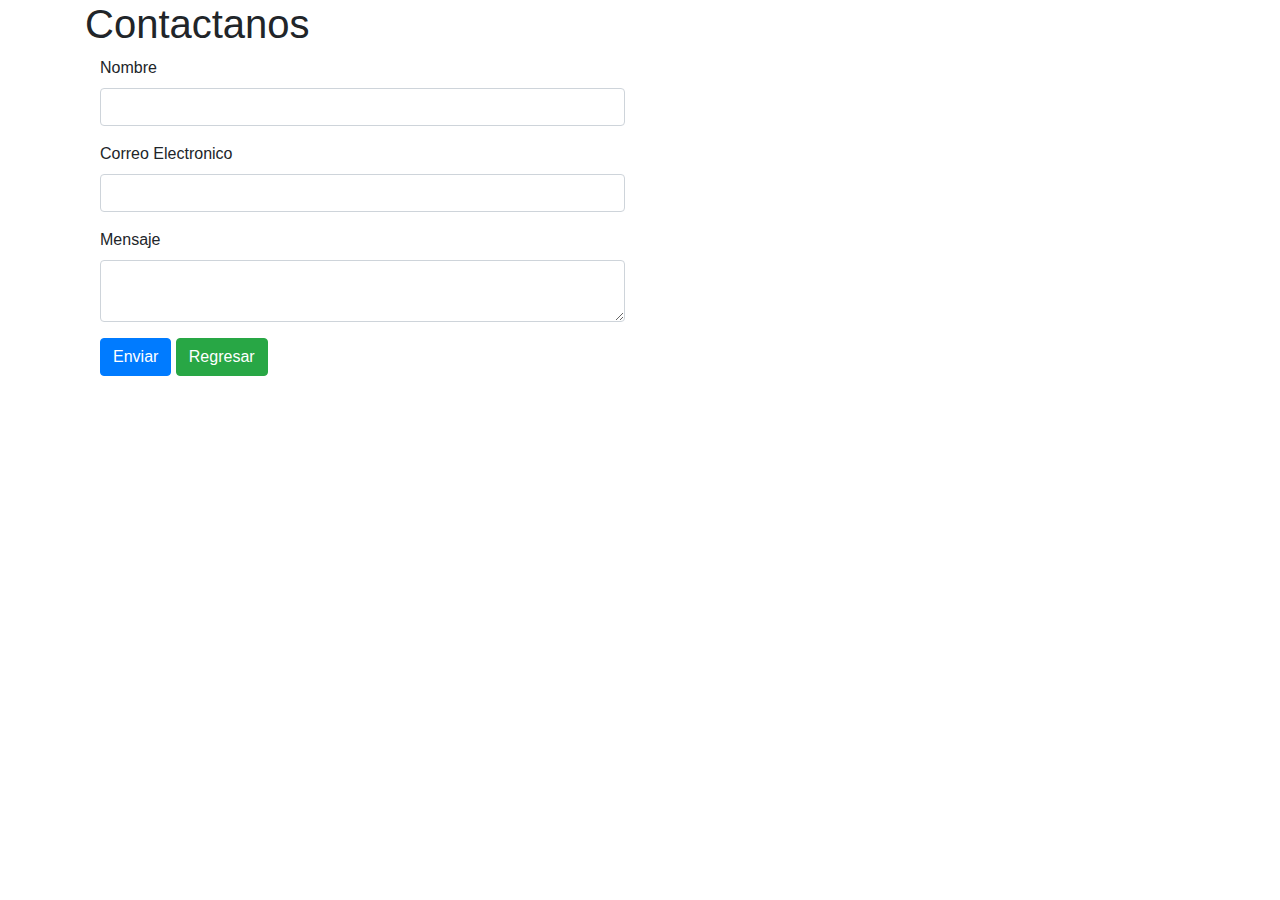
==== contacto.html @ af8ccd38 "It was implemented bootstrap responsive design was added to index and contact" ====
<!DOCTYPE html>
<html lang="es">
	<head>
		<meta charset="UTF-8">
		<meta name="viewport" content="width=device-width, initial-scale=1.0">
		<title>Contacto</title>
		<link rel="stylesheet" href="animate.css">
		<link rel="stylesheet" href="css/bootstrap.min.css">
		<link rel="stylesheet" href="animate.css">
	</head>
	<body>
		<div class="container">
			<h1>Contactanos</h1>
			<div class="col-12 col-lg-6">
				<form method="post" action="guarda_contacto.php" autocomplete="off">
					<div class="form-group">
				  		<label for="nombre">Nombre</label>
				  		<input type="text" class="form-control" id="nombre" name = "nombre">
					</div>
					<div class="form-group">
				  		<label for="correo">Correo Electronico</label>
				  		<input type="email" class="form-control" id="correo" name = "correo">
					</div>
					<div class="form-group">
				  		<label for="mensaje">Mensaje</label>
				  		<textarea class="form-control" id="mensaje" name = "mensaje"></textarea>
					</div>

					<button id="enviar" name="enviar" class = "btn btn-primary">Enviar</button>
					<a href="index.html" class = "btn btn-success">Regresar</a>
				</form>
			</div>
		</div>

		<script src="https://code.jquery.com/jquery-3.5.1.slim.min.js"></script>
		<script src="js/bootstrap.bundle.min.js"></script>
		
	</body>
</html>
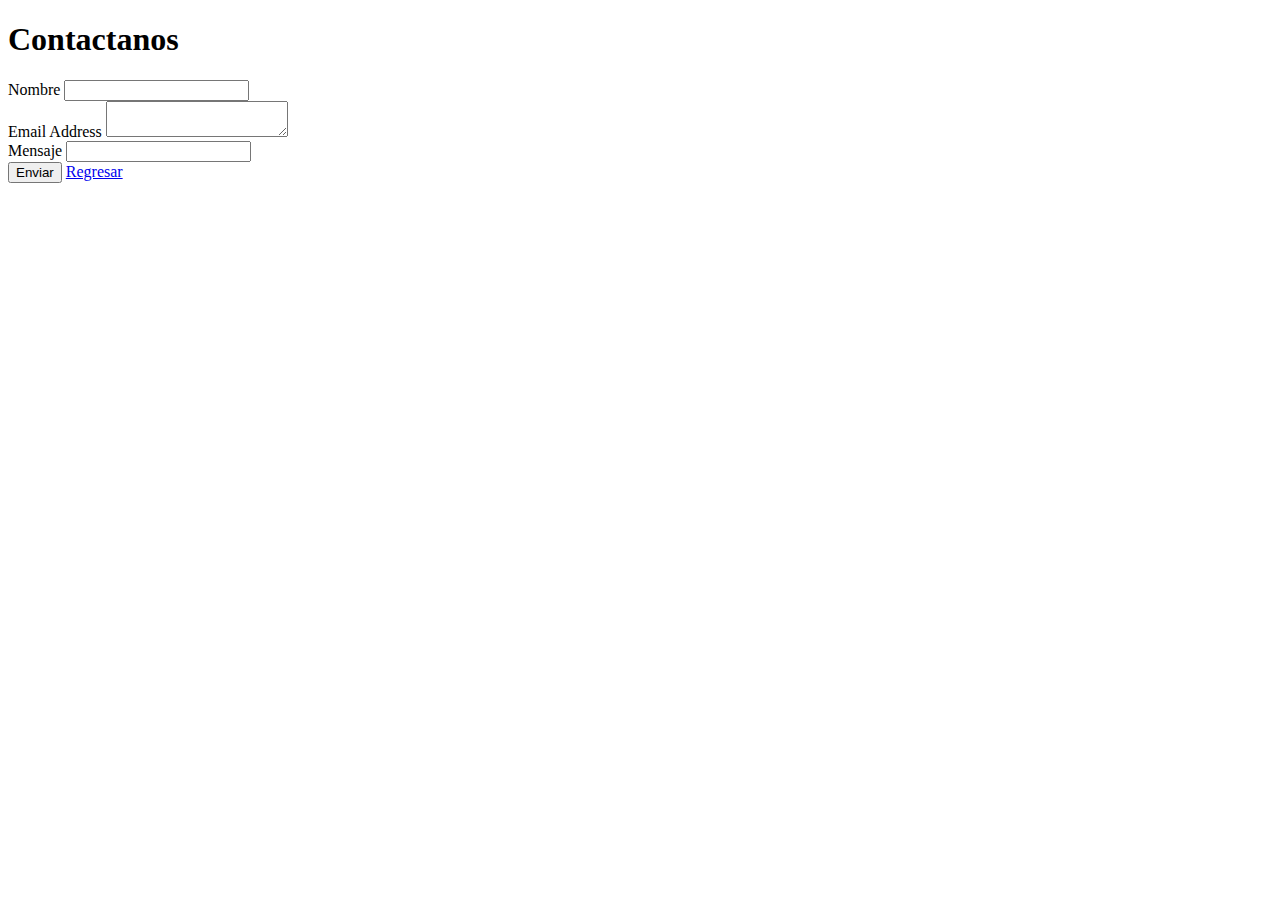
==== commit 9700f4ae: "cambios en el index.html se añade bootstrap" ====
--- a/contacto.html
+++ b/contacto.html
@@ -4,36 +4,37 @@
 		<meta charset="UTF-8">
 		<meta name="viewport" content="width=device-width, initial-scale=1.0">
 		<title>Contacto</title>
-		<link rel="stylesheet" href="animate.css">
-		<link rel="stylesheet" href="css/bootstrap.min.css">
-		<link rel="stylesheet" href="animate.css">
+		<link href="https://cdn.jsdelivr.net/npm/bootstrap@5.3.0-alpha1/dist/css/bootstrap.min.css" rel="stylesheet" integrity="sha384-GLhlTQ8iRABdZLl6O3oVMWSktQOp6b7In1Zl3/Jr59b6EGGoI1aFkw7cmDA6j6gD" crossorigin="anonymous">
+		
 	</head>
 	<body>
 		<div class="container">
-			<h1>Contactanos</h1>
-			<div class="col-12 col-lg-6">
-				<form method="post" action="guarda_contacto.php" autocomplete="off">
-					<div class="form-group">
-				  		<label for="nombre">Nombre</label>
-				  		<input type="text" class="form-control" id="nombre" name = "nombre">
-					</div>
-					<div class="form-group">
-				  		<label for="correo">Correo Electronico</label>
-				  		<input type="email" class="form-control" id="correo" name = "correo">
-					</div>
-					<div class="form-group">
-				  		<label for="mensaje">Mensaje</label>
-				  		<textarea class="form-control" id="mensaje" name = "mensaje"></textarea>
-					</div>
-
-					<button id="enviar" name="enviar" class = "btn btn-primary">Enviar</button>
-					<a href="index.html" class = "btn btn-success">Regresar</a>
-				</form>
+		
+		<h1>Contactanos</h1>
+		<div class="col-12 col-lg-6"
+		<form method="post" action="guarda_contacto.php" autocomplete="off">
+			<div class="mb-3">
+			  <label for="nombre" class="form-label">Nombre</label>
+			  <input type="text" class="form-control" id="nombre" name="nombre">
 			</div>
-		</div>
-
-		<script src="https://code.jquery.com/jquery-3.5.1.slim.min.js"></script>
-		<script src="js/bootstrap.bundle.min.js"></script>
+			<div class="mb-3">
+				<label for="email-adreess" class="form-label">Email Address</label>
+				<textarea class="form-control" id="email" name="email"></textarea>
+			  </div>
+			  <div class="mb-3">
+				<label for="mensaje" class="form-label">Mensaje</label>
+				<input type="text" class="form-control" id="mensaje" name="mensaje">
+			  </div>
+			  <button id="enviar" name="enviar" class="btn btn-primary">Enviar</button>
+			  <a href="index.html" class="btn btn-success">Regresar</a>
+			  
+		</form>
+		
+			
+		</div>	
+		
+		<script src="https://cdn.jsdelivr.net/npm/bootstrap@5.3.0-alpha1/dist/js/bootstrap.bundle.min.js" integrity="sha384-w76AqPfDkMBDXo30jS1Sgez6pr3x5MlQ1ZAGC+nuZB+EYdgRZgiwxhTBTkF7CXvN" crossorigin="anonymous"></script>
+		
 		
 	</body>
 </html>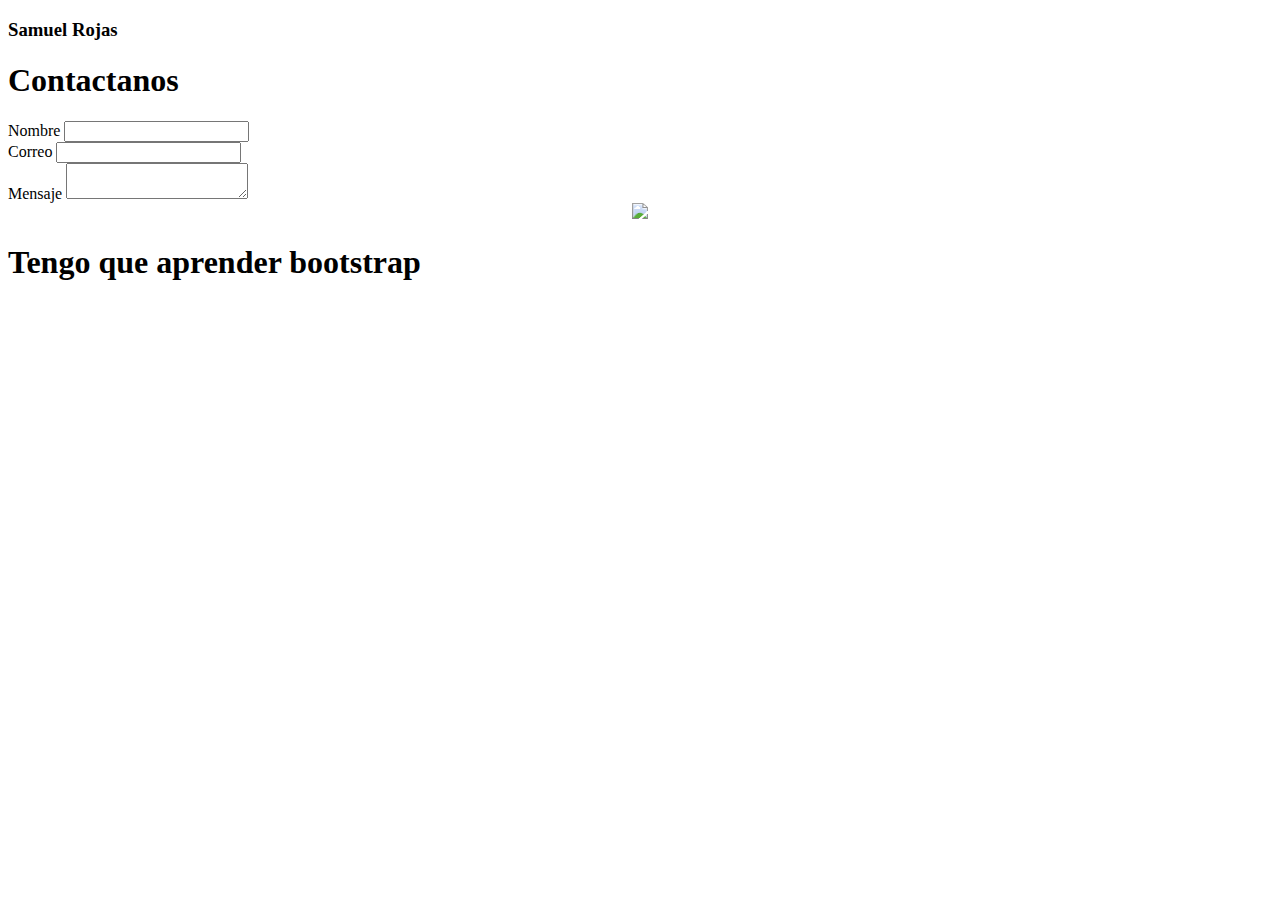
==== commit ff3eb68d: "Merge pull request #6 from SammRojas/diseño" ====
--- a/contacto.html
+++ b/contacto.html
@@ -1,40 +1,49 @@
 <!DOCTYPE html>
 <html lang="es">
+
 	<head>
 		<meta charset="UTF-8">
 		<meta name="viewport" content="width=device-width, initial-scale=1.0">
+		<link rel="stylesheet" href="https://cdn.jsdelivr.net/npm/bootstrap@4.6.0/dist/css/bootstrap.min.css" integrity="sha384-B0vP5xmATw1+K9KRQjQERJvTumQW0nPEzvF6L/Z6nronJ3oUOFUFpCjEUQouq2+l" crossorigin="anonymous">
 		<title>Contacto</title>
-		<link href="https://cdn.jsdelivr.net/npm/bootstrap@5.3.0-alpha1/dist/css/bootstrap.min.css" rel="stylesheet" integrity="sha384-GLhlTQ8iRABdZLl6O3oVMWSktQOp6b7In1Zl3/Jr59b6EGGoI1aFkw7cmDA6j6gD" crossorigin="anonymous">
-		
 	</head>
 	<body>
+		<h3>Samuel Rojas</h3>
 		<div class="container">
 		
 		<h1>Contactanos</h1>
-		<div class="col-12 col-lg-6"
+<div class="col-12 col-lg-6">
+
 		<form method="post" action="guarda_contacto.php" autocomplete="off">
-			<div class="mb-3">
-			  <label for="nombre" class="form-label">Nombre</label>
-			  <input type="text" class="form-control" id="nombre" name="nombre">
+			<div class="form-group">
+			  <label for="nombre">Nombre</label>
+			  <input type="text" class="form-control" id="nombre" aria-describedby="emailHelp" name="nombre">
+			</div>  
+			
+			<div class="form-group">
+				<label for="correo">Correo</label>
+				<input type="email" class="form-control" id="correo" aria-describedby="emailHelp" name="correo">
 			</div>
-			<div class="mb-3">
-				<label for="email-adreess" class="form-label">Email Address</label>
-				<textarea class="form-control" id="email" name="email"></textarea>
-			  </div>
-			  <div class="mb-3">
-				<label for="mensaje" class="form-label">Mensaje</label>
-				<input type="text" class="form-control" id="mensaje" name="mensaje">
-			  </div>
-			  <button id="enviar" name="enviar" class="btn btn-primary">Enviar</button>
-			  <a href="index.html" class="btn btn-success">Regresar</a>
-			  
-		</form>
-		
+
+			<div class="form-group">
+				<label for="mensaje">Mensaje</label>
+				<textarea class="form-control" id="mensaje" aria-describedby="emailHelp" name="mensaje"></textarea>
+			</div>
+	</div>
+<div class="row">
+		<center><img src="https://pbs.twimg.com/profile_images/505746766692491264/voyZwWhn_400x400.png" width="50%"></img></center>
+	</div>
 			
-		</div>	
-		
-		<script src="https://cdn.jsdelivr.net/npm/bootstrap@5.3.0-alpha1/dist/js/bootstrap.bundle.min.js" integrity="sha384-w76AqPfDkMBDXo30jS1Sgez6pr3x5MlQ1ZAGC+nuZB+EYdgRZgiwxhTBTkF7CXvN" crossorigin="anonymous"></script>
-		
-		
+	</div>
+
+	<div>
+		<h1>
+			Tengo que aprender bootstrap
+		</h1>
+	</div>
+		<script src="https://code.jquery.com/jquery-3.5.1.slim.min.js" integrity="sha384-DfXdz2htPH0lsSSs5nCTpuj/zy4C+OGpamoFVy38MVBnE+IbbVYUew+OrCXaRkfj" crossorigin="anonymous"></script>
+		<script src="https://cdn.jsdelivr.net/npm/bootstrap@4.6.0/dist/js/bootstrap.bundle.min.js" integrity="sha384-Piv4xVNRyMGpqkS2by6br4gNJ7DXjqk09RmUpJ8jgGtD7zP9yug3goQfGII0yAns" crossorigin="anonymous"></script>
+
 	</body>
-</html>+
+</html>
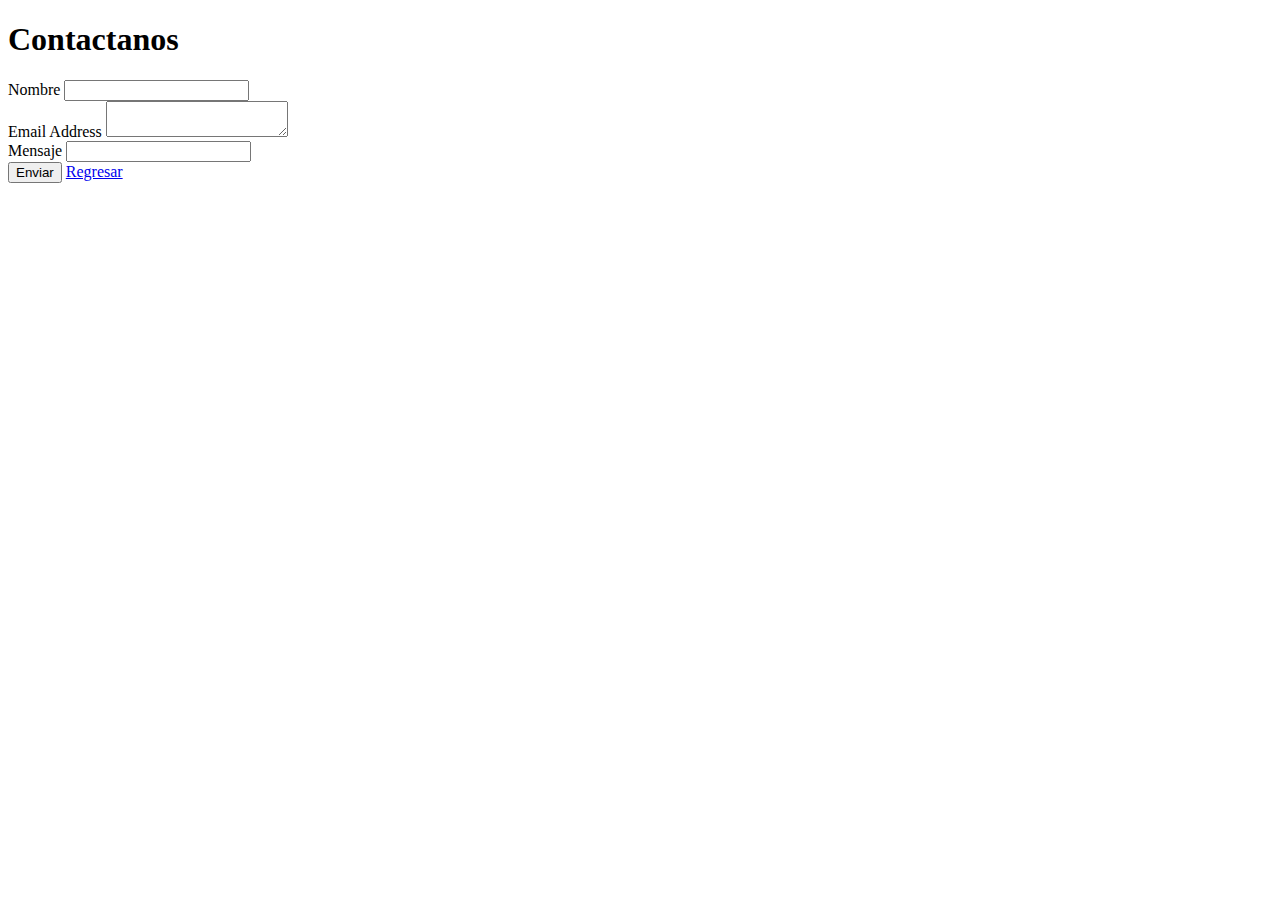
==== commit 1a510d7c: "Se implementa bootstrap Se agrega diseño responsivo a index y contacto" ====
--- a/contacto.html
+++ b/contacto.html
@@ -1,49 +1,40 @@
 <!DOCTYPE html>
 <html lang="es">
-
 	<head>
 		<meta charset="UTF-8">
 		<meta name="viewport" content="width=device-width, initial-scale=1.0">
-		<link rel="stylesheet" href="https://cdn.jsdelivr.net/npm/bootstrap@4.6.0/dist/css/bootstrap.min.css" integrity="sha384-B0vP5xmATw1+K9KRQjQERJvTumQW0nPEzvF6L/Z6nronJ3oUOFUFpCjEUQouq2+l" crossorigin="anonymous">
-		<title>Contacto</title>
+		<title>Contactanos</title>
+		<link href="https://cdn.jsdelivr.net/npm/bootstrap@5.3.0-alpha1/dist/css/bootstrap.min.css" rel="stylesheet" integrity="sha384-GLhlTQ8iRABdZLl6O3oVMWSktQOp6b7In1Zl3/Jr59b6EGGoI1aFkw7cmDA6j6gD" crossorigin="anonymous">
+		
 	</head>
 	<body>
-		<h3>Samuel Rojas</h3>
 		<div class="container">
 		
 		<h1>Contactanos</h1>
-<div class="col-12 col-lg-6">
-
+		<div class="col-12 col-lg-6"
 		<form method="post" action="guarda_contacto.php" autocomplete="off">
-			<div class="form-group">
-			  <label for="nombre">Nombre</label>
-			  <input type="text" class="form-control" id="nombre" aria-describedby="emailHelp" name="nombre">
-			</div>  
+			<div class="mb-3">
+			  <label for="nombre" class="form-label">Nombre</label>
+			  <input type="text" class="form-control" id="nombre" name="nombre">
+			</div>
+			<div class="mb-3">
+				<label for="email-adreess" class="form-label">Email Address</label>
+				<textarea class="form-control" id="email" name="email"></textarea>
+			  </div>
+			  <div class="mb-3">
+				<label for="mensaje" class="form-label">Mensaje</label>
+				<input type="text" class="form-control" id="mensaje" name="mensaje">
+			  </div>
+			  <button id="enviar" name="enviar" class="btn btn-primary">Enviar</button>
+			  <a href="index.html" class="btn btn-success">Regresar</a>
+			  
+		</form>
+		
 			
-			<div class="form-group">
-				<label for="correo">Correo</label>
-				<input type="email" class="form-control" id="correo" aria-describedby="emailHelp" name="correo">
-			</div>
-
-			<div class="form-group">
-				<label for="mensaje">Mensaje</label>
-				<textarea class="form-control" id="mensaje" aria-describedby="emailHelp" name="mensaje"></textarea>
-			</div>
-	</div>
-<div class="row">
-		<center><img src="https://pbs.twimg.com/profile_images/505746766692491264/voyZwWhn_400x400.png" width="50%"></img></center>
-	</div>
-			
-	</div>
-
-	<div>
-		<h1>
-			Tengo que aprender bootstrap
-		</h1>
-	</div>
-		<script src="https://code.jquery.com/jquery-3.5.1.slim.min.js" integrity="sha384-DfXdz2htPH0lsSSs5nCTpuj/zy4C+OGpamoFVy38MVBnE+IbbVYUew+OrCXaRkfj" crossorigin="anonymous"></script>
-		<script src="https://cdn.jsdelivr.net/npm/bootstrap@4.6.0/dist/js/bootstrap.bundle.min.js" integrity="sha384-Piv4xVNRyMGpqkS2by6br4gNJ7DXjqk09RmUpJ8jgGtD7zP9yug3goQfGII0yAns" crossorigin="anonymous"></script>
-
+		</div>	
+		
+		<script src="https://cdn.jsdelivr.net/npm/bootstrap@5.3.0-alpha1/dist/js/bootstrap.bundle.min.js" integrity="sha384-w76AqPfDkMBDXo30jS1Sgez6pr3x5MlQ1ZAGC+nuZB+EYdgRZgiwxhTBTkF7CXvN" crossorigin="anonymous"></script>
+		
+		
 	</body>
-
-</html>
+</html>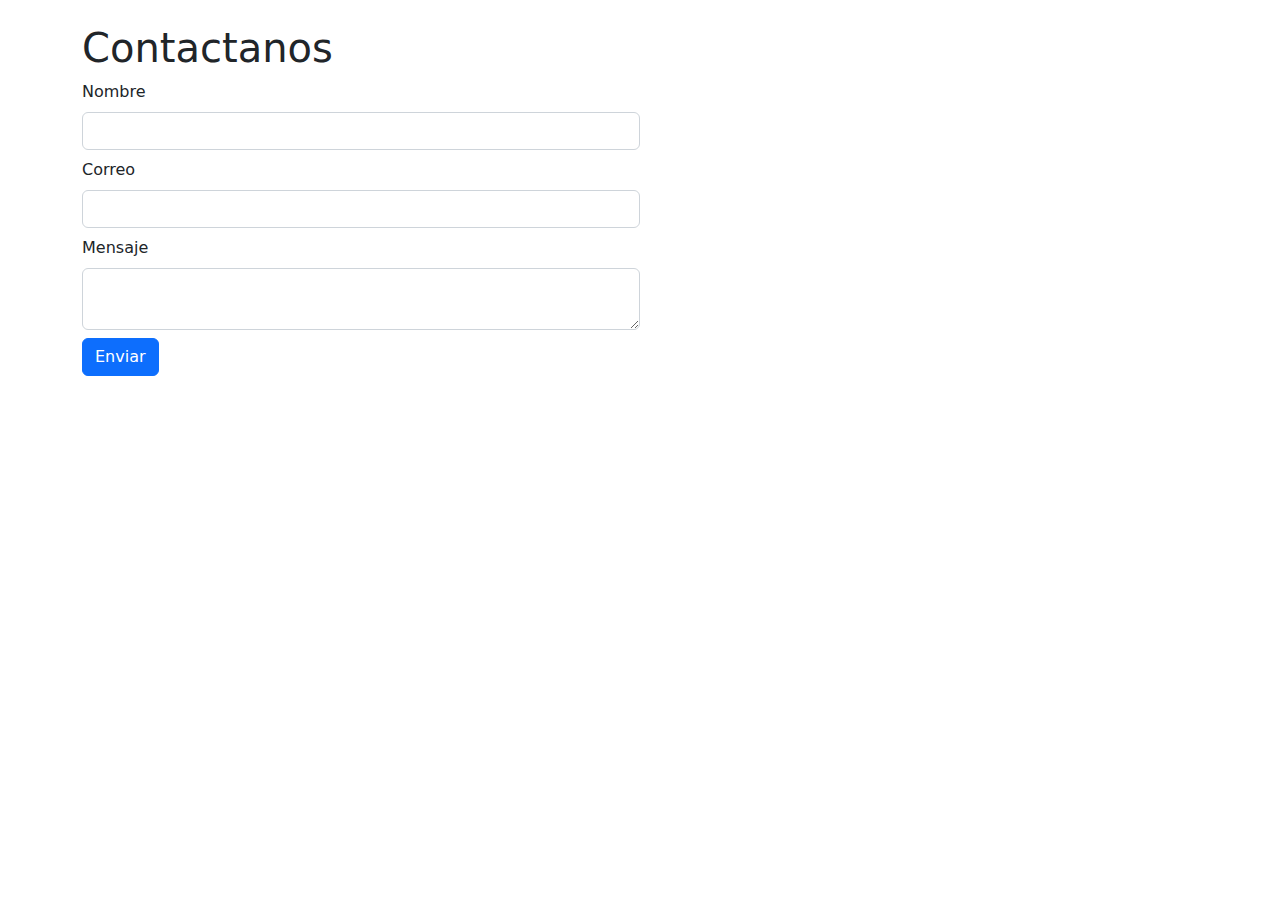
==== commit b42897bc: "Actualización Bootstrap v5.2.3" ====
--- a/contacto.html
+++ b/contacto.html
@@ -1,40 +1,42 @@
 <!DOCTYPE html>
 <html lang="es">
-	<head>
-		<meta charset="UTF-8">
-		<meta name="viewport" content="width=device-width, initial-scale=1.0">
-		<title>Contactanos</title>
-		<link href="https://cdn.jsdelivr.net/npm/bootstrap@5.3.0-alpha1/dist/css/bootstrap.min.css" rel="stylesheet" integrity="sha384-GLhlTQ8iRABdZLl6O3oVMWSktQOp6b7In1Zl3/Jr59b6EGGoI1aFkw7cmDA6j6gD" crossorigin="anonymous">
-		
-	</head>
-	<body>
-		<div class="container">
-		
+
+<head>
+	<meta charset="UTF-8">
+	<meta name="viewport" content="width=device-width, initial-scale=1.0">
+	<link rel="stylesheet" href="css/bootstrap.min.css" />
+	<title>Contacto</title>
+</head>
+
+<body>
+	<div class="container py-4">
+
 		<h1>Contactanos</h1>
-		<div class="col-12 col-lg-6"
-		<form method="post" action="guarda_contacto.php" autocomplete="off">
-			<div class="mb-3">
-			  <label for="nombre" class="form-label">Nombre</label>
-			  <input type="text" class="form-control" id="nombre" name="nombre">
-			</div>
-			<div class="mb-3">
-				<label for="email-adreess" class="form-label">Email Address</label>
-				<textarea class="form-control" id="email" name="email"></textarea>
-			  </div>
-			  <div class="mb-3">
-				<label for="mensaje" class="form-label">Mensaje</label>
-				<input type="text" class="form-control" id="mensaje" name="mensaje">
-			  </div>
-			  <button id="enviar" name="enviar" class="btn btn-primary">Enviar</button>
-			  <a href="index.html" class="btn btn-success">Regresar</a>
-			  
-		</form>
-		
-			
-		</div>	
-		
-		<script src="https://cdn.jsdelivr.net/npm/bootstrap@5.3.0-alpha1/dist/js/bootstrap.bundle.min.js" integrity="sha384-w76AqPfDkMBDXo30jS1Sgez6pr3x5MlQ1ZAGC+nuZB+EYdgRZgiwxhTBTkF7CXvN" crossorigin="anonymous"></script>
-		
-		
-	</body>
+		<div class="col-12 col-lg-6">
+
+			<form method="post" action="guarda_contacto.php" autocomplete="off">
+				<div class="mb-2">
+					<label for="nombre" class="form-label">Nombre</label>
+					<input type="text" class="form-control" id="nombre" aria-describedby="emailHelp" name="nombre">
+				</div>
+
+				<div class="mb-2">
+					<label for="correo" class="form-label">Correo</label>
+					<input type="email" class="form-control" id="correo" aria-describedby="emailHelp" name="correo">
+				</div>
+
+				<div class="mb-2">
+					<label for="mensaje" class="form-label">Mensaje</label>
+					<textarea class="form-control" id="mensaje" aria-describedby="emailHelp" name="mensaje"></textarea>
+				</div>
+
+				<button type="submit" class="btn btn-primary">Enviar</button>
+			</form>
+
+		</div>
+	</div>
+
+	<script src="js/bootstrap.bundle.min.js"></script>
+</body>
+
 </html>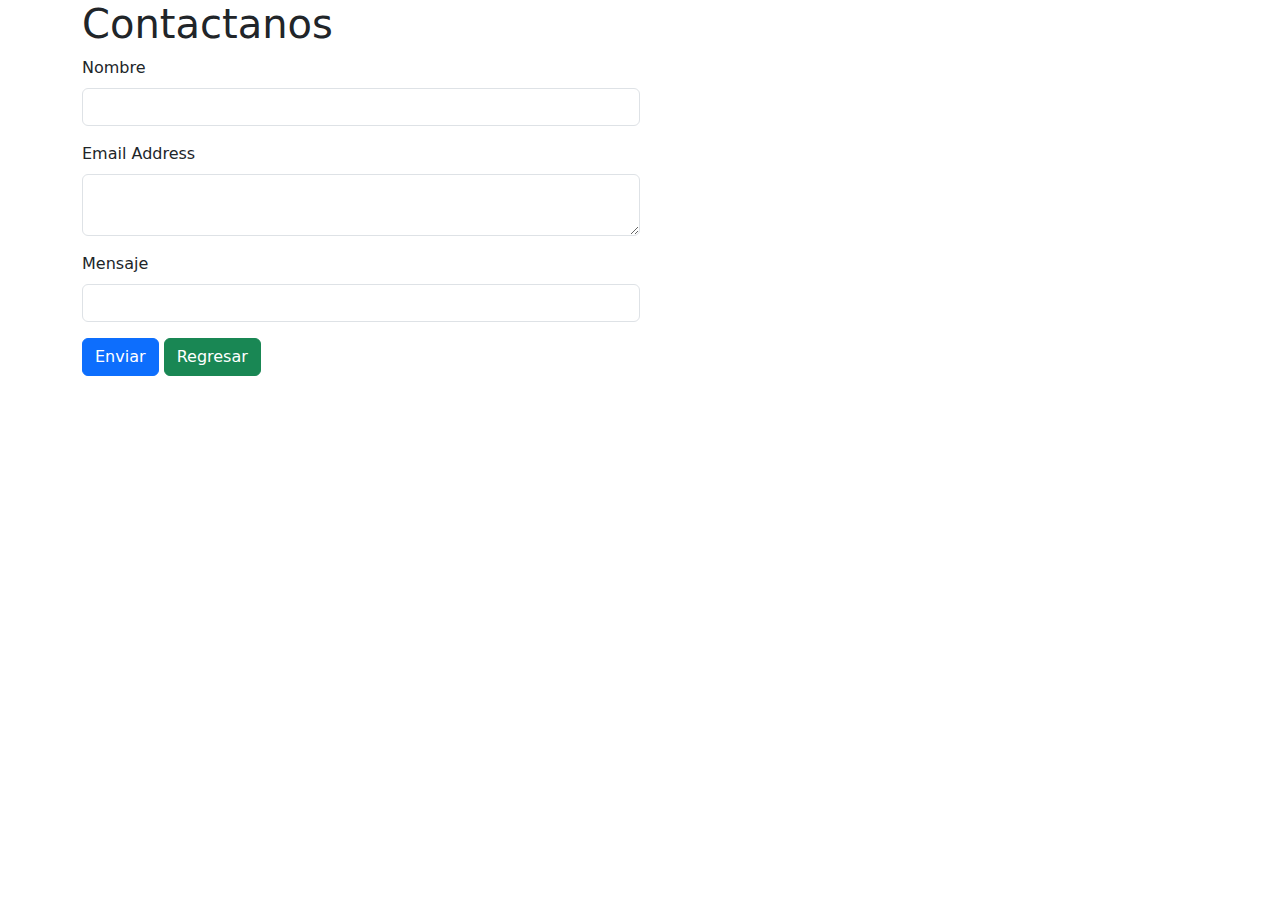
==== commit ee3f01ed: "Merge 9f35253f6144ba0106723bda1e2dbbfbc552a16b into 722399a0aab2cbaace5cf69d2c19b5d56f3e2521" ====
--- a/contacto.html
+++ b/contacto.html
@@ -1,42 +1,41 @@
 <!DOCTYPE html>
 <html lang="es">
-
-<head>
-	<meta charset="UTF-8">
-	<meta name="viewport" content="width=device-width, initial-scale=1.0">
-	<link rel="stylesheet" href="css/bootstrap.min.css" />
-	<title>Contacto</title>
-</head>
-
-<body>
-	<div class="container py-4">
-
+	<head>
+		<meta charset="UTF-8">
+		<meta name="viewport" content="width=device-width, initial-scale=1.0">
+		<title>Contacto</title>
+		<link rel="stylesheet" href="bootstrap-5.3.0-dist/css/bootstrap.min.css">
+		
+	</head>
+	<body>
+		<div class="container">
+		
 		<h1>Contactanos</h1>
-		<div class="col-12 col-lg-6">
-
-			<form method="post" action="guarda_contacto.php" autocomplete="off">
-				<div class="mb-2">
-					<label for="nombre" class="form-label">Nombre</label>
-					<input type="text" class="form-control" id="nombre" aria-describedby="emailHelp" name="nombre">
-				</div>
-
-				<div class="mb-2">
-					<label for="correo" class="form-label">Correo</label>
-					<input type="email" class="form-control" id="correo" aria-describedby="emailHelp" name="correo">
-				</div>
-
-				<div class="mb-2">
-					<label for="mensaje" class="form-label">Mensaje</label>
-					<textarea class="form-control" id="mensaje" aria-describedby="emailHelp" name="mensaje"></textarea>
-				</div>
-
-				<button type="submit" class="btn btn-primary">Enviar</button>
-			</form>
-
-		</div>
-	</div>
-
-	<script src="js/bootstrap.bundle.min.js"></script>
-</body>
-
+		<div class="col-12 col-lg-6"
+		<form method="post" action="guarda_contacto.php" autocomplete="off">
+			<div class="mb-3">
+			  <label for="nombre" class="form-label">Nombre</label>
+			  <input type="text" class="form-control" id="nombre" name="nombre">
+			</div>
+			<div class="mb-3">
+				<label for="email-adreess" class="form-label">Email Address</label>
+				<textarea class="form-control" id="email" name="email"></textarea>
+			  </div>
+			  <div class="mb-3">
+				<label for="mensaje" class="form-label">Mensaje</label>
+				<input type="text" class="form-control" id="mensaje" name="mensaje">
+			  </div>
+			  <button id="enviar" name="enviar" class="btn btn-primary">Enviar</button>
+			  <a href="index.html" class="btn btn-success">Regresar</a>
+			  
+		</form>
+		
+			
+		</div>	
+		
+		<script src="bootstrap-5.3.0-dist/js/jquery.slim.min.js"></script>
+		<script src="bootstrap-5.3.0-dist/js/bootstrap.bundle.min.js"></script>
+		
+		
+	</body>
 </html>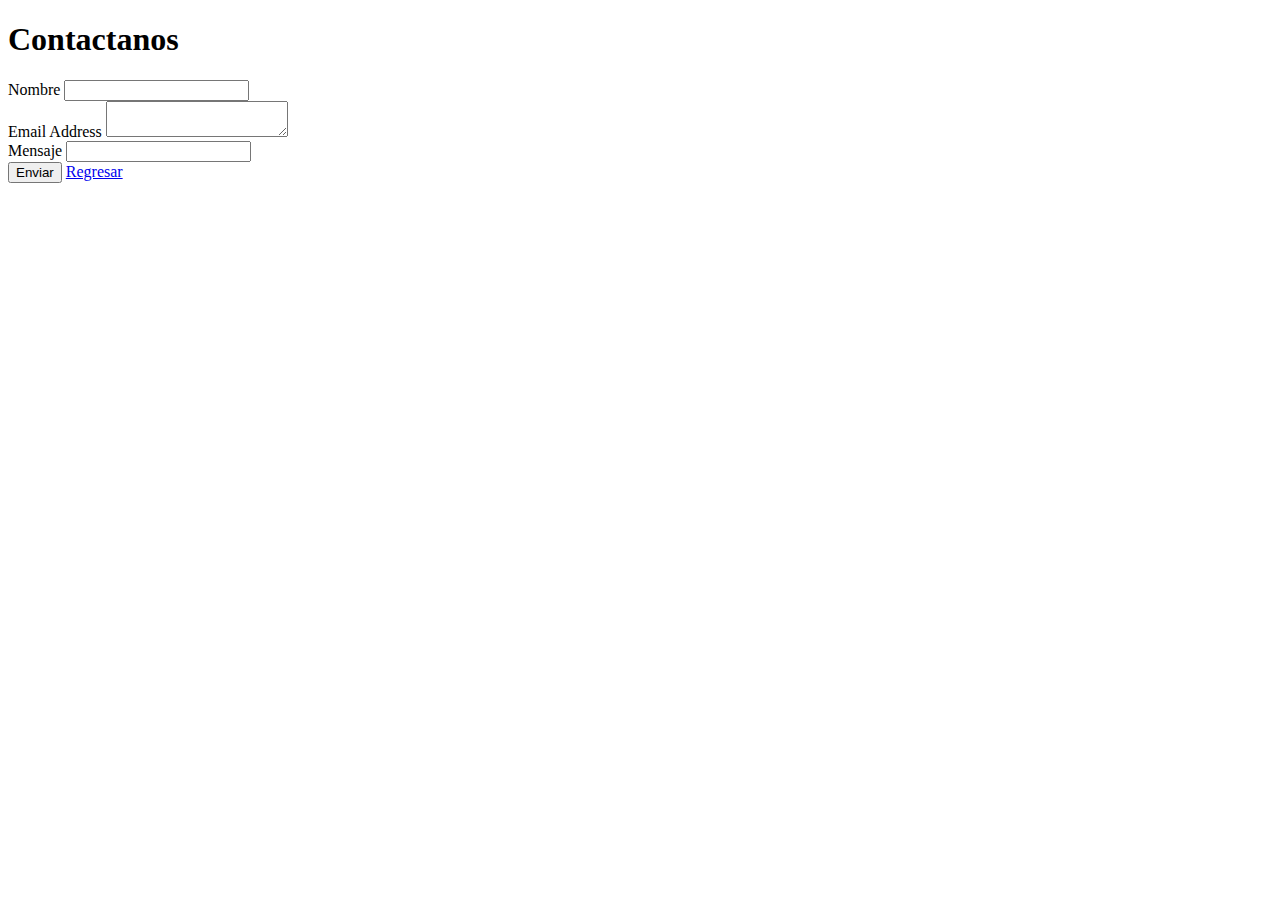
==== commit de07a4f4: "Se implementa bootstrap Se agrega diseño responsivo a Index y Contacto" ====
--- a/contacto.html
+++ b/contacto.html
@@ -4,7 +4,7 @@
 		<meta charset="UTF-8">
 		<meta name="viewport" content="width=device-width, initial-scale=1.0">
 		<title>Contacto</title>
-		<link rel="stylesheet" href="bootstrap-5.3.0-dist/css/bootstrap.min.css">
+		<link href="https://cdn.jsdelivr.net/npm/bootstrap@5.3.0-alpha1/dist/css/bootstrap.min.css" rel="stylesheet" integrity="sha384-GLhlTQ8iRABdZLl6O3oVMWSktQOp6b7In1Zl3/Jr59b6EGGoI1aFkw7cmDA6j6gD" crossorigin="anonymous">
 		
 	</head>
 	<body>
@@ -33,8 +33,7 @@
 			
 		</div>	
 		
-		<script src="bootstrap-5.3.0-dist/js/jquery.slim.min.js"></script>
-		<script src="bootstrap-5.3.0-dist/js/bootstrap.bundle.min.js"></script>
+		<script src="https://cdn.jsdelivr.net/npm/bootstrap@5.3.0-alpha1/dist/js/bootstrap.min.js" integrity="sha384-w76AqPfDkMBDXo30jS1Sgez6pr3x5MlQ1ZAGC+nuZB+EYdgRZgiwxhTBTkF7CXvN" crossorigin="anonymous"></script>
 		
 		
 	</body>
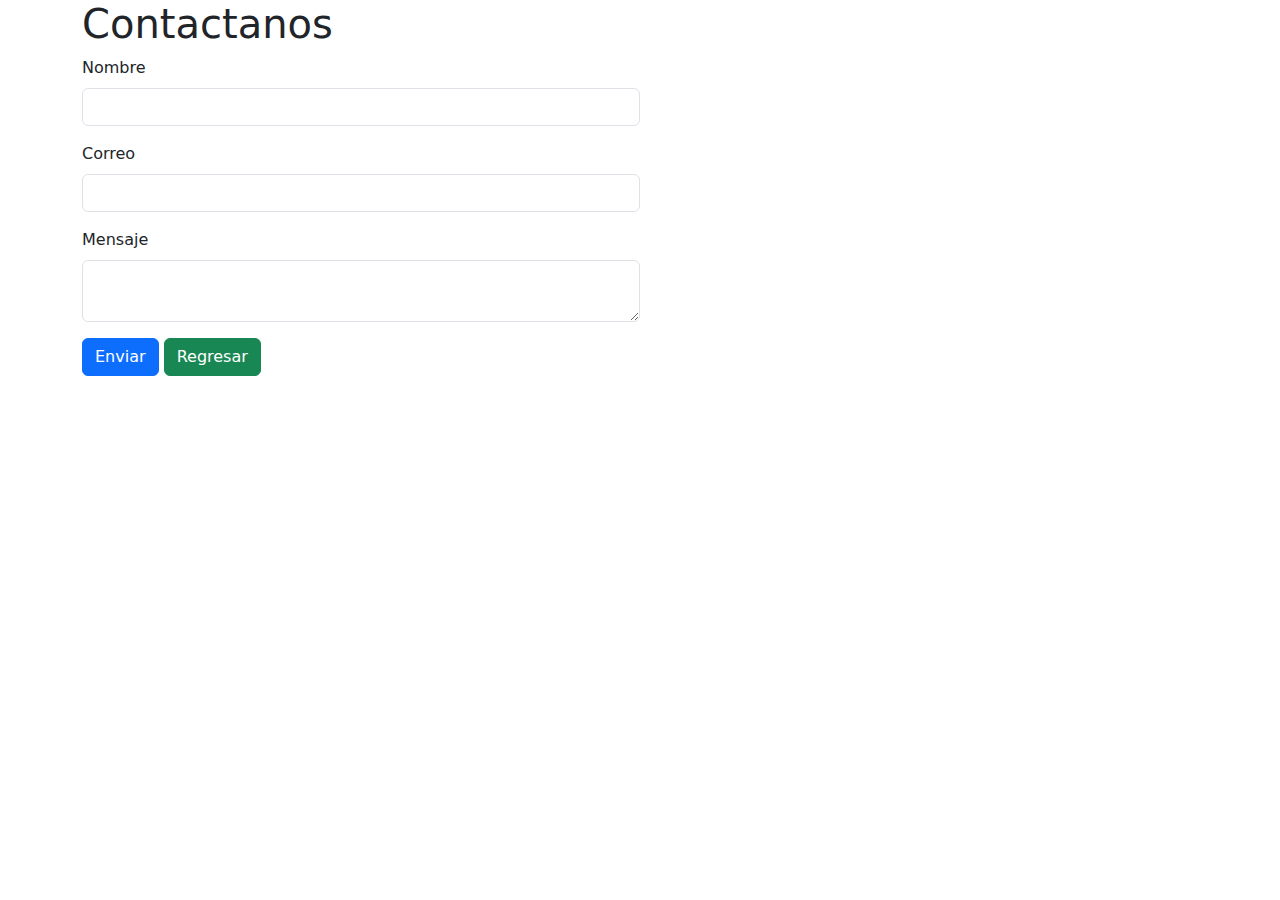
==== commit a56d4add: "Se implementa bootstrap Se agrega diseño responsivo a index.html y contacto.html" ====
--- a/contacto.html
+++ b/contacto.html
@@ -4,37 +4,35 @@
 		<meta charset="UTF-8">
 		<meta name="viewport" content="width=device-width, initial-scale=1.0">
 		<title>Contacto</title>
-		<link href="https://cdn.jsdelivr.net/npm/bootstrap@5.3.0-alpha1/dist/css/bootstrap.min.css" rel="stylesheet" integrity="sha384-GLhlTQ8iRABdZLl6O3oVMWSktQOp6b7In1Zl3/Jr59b6EGGoI1aFkw7cmDA6j6gD" crossorigin="anonymous">
-		
+		<link rel="stylesheet" href="css/bootstrap.min.css" >
+
 	</head>
 	<body>
-		<div class="container">
-		
+		<div class="container">		
 		<h1>Contactanos</h1>
-		<div class="col-12 col-lg-6"
-		<form method="post" action="guarda_contacto.php" autocomplete="off">
-			<div class="mb-3">
-			  <label for="nombre" class="form-label">Nombre</label>
-			  <input type="text" class="form-control" id="nombre" name="nombre">
+			<div class="col-12 col-lg-6">
+				<form method="post" action="guarda_contacto.php" autocomplete="off">
+					<div class="mb-3">
+					<label for="nombre" class="form-label">Nombre</label>
+					<input type="text" class="form-control" id="nombre" name="nombre">
+					</div>
+					<div class="mb-3">
+						<label for="correo" class="form-label">Correo</label>
+						<input type="email" class="form-control" id="correo" name="correo" />
+					</div>
+					<div class="mb-3">
+						<label for="mensaje" class="form-label">Mensaje</label>
+						<textarea class="form-control" id="mensaje" name="mensaje"></textarea>
+					</div>
+
+					<button type="submit" id="enviar" name="enviar" class="btn btn-primary">Enviar</button>
+					<a href="index.html" class="btn btn-success">Regresar</a>			  
+				</form>	
 			</div>
-			<div class="mb-3">
-				<label for="email-adreess" class="form-label">Email Address</label>
-				<textarea class="form-control" id="email" name="email"></textarea>
-			  </div>
-			  <div class="mb-3">
-				<label for="mensaje" class="form-label">Mensaje</label>
-				<input type="text" class="form-control" id="mensaje" name="mensaje">
-			  </div>
-			  <button id="enviar" name="enviar" class="btn btn-primary">Enviar</button>
-			  <a href="index.html" class="btn btn-success">Regresar</a>
-			  
-		</form>
-		
-			
 		</div>	
 		
-		<script src="https://cdn.jsdelivr.net/npm/bootstrap@5.3.0-alpha1/dist/js/bootstrap.min.js" integrity="sha384-w76AqPfDkMBDXo30jS1Sgez6pr3x5MlQ1ZAGC+nuZB+EYdgRZgiwxhTBTkF7CXvN" crossorigin="anonymous"></script>
-		
+		<script src="js/bootstrap.bundle.min.js"></script>
+		<script src="js/bootstrap.min.js"></script>		
 		
 	</body>
 </html>